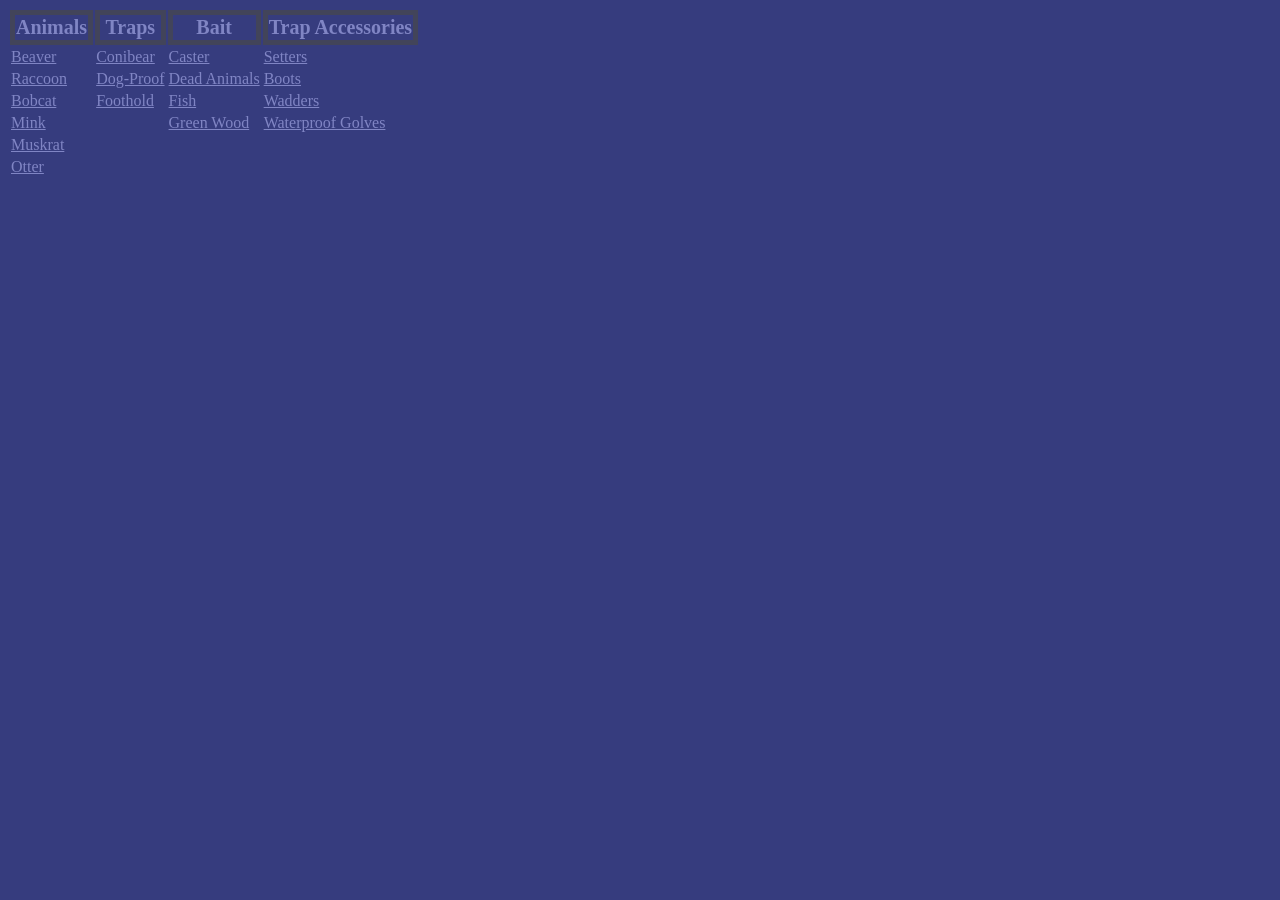
==== index.html @ 7a14f7e1 "Add files via upload" ====
<!DOCTYPE html>
<html>
<head>
  <style>
    th {
      font-size: 20px;
      text-decoration: bold;
      border: solid rgba(66, 68, 90, 1) 5px;
    }
  </style>
  <title>Trapping Database</title>
  <link rel="stylesheet" href="../data.css" />
</head>
<body>
  <table>
    <thead>
      <tr>
        <th>Animals</th>
        <th>Traps</th>
        <th>Bait</th>
        <th>Trap Accessories</th>
      </tr>
    </thead>
    <tbody>
      <!-- ROW 1 -->
      <tr>
        <td><a href="Animals/beaver.html">Beaver</a></td>
        <td><a href="Traps/conibear.html">Conibear</a></td>
        <td><a href="Bait/caster.html">Caster</a></td>
        <td><a href="Accessories/setters.html">Setters</a></td>
      </tr>
      <!-- ROW 2 -->
      <tr>
        <td><a href="Animals/raccoon.html">Raccoon</a></td>
        <td><a href="Traps/dog-proof.html">Dog-Proof</a></td>
        <td><a href="Bait/dead-animals.html">Dead Animals</a></td>
        <td><a href="Accessories/boots.html">Boots</a></td>
      </tr>
      <!-- ROW 3 -->
      <tr>
        <td><a href="Animals/bobcat.html">Bobcat</a></td>
        <td><a href="Traps/foothold.html">Foothold</a></td>
        <td><a href="Bait/fish.html">Fish</a></td>
        <td><a href="Accessories/wadders.html">Wadders</a></td>
      </tr>
      <!-- ROW 4 -->
      <tr>
        <td><a href="Animals/mink.html">Mink</a></td>
        <td></td>
        <td><a href="Bait/green-wood.html">Green Wood</a></td>
        <td><a href="Accessories/waterproof-gloves.html">Waterproof Golves</a></td>
      </tr>
      <!-- ROW 5 -->
      <tr>
        <td><a href="Animals/muskrat.html">Muskrat</a></td>
      </tr>
      <!-- ROW 6 -->
      <tr>
        <td><a href="Animals/otter.html">Otter</a></td>
      </tr>
    </tbody>
  </table>
</body>
</html>
---- data.css ----
body {
  background: rgba(54, 60, 126, 1);
  color: rgba(128, 133, 196, 1);
}

a {
  color: rgba(128, 133, 196, 1);
}
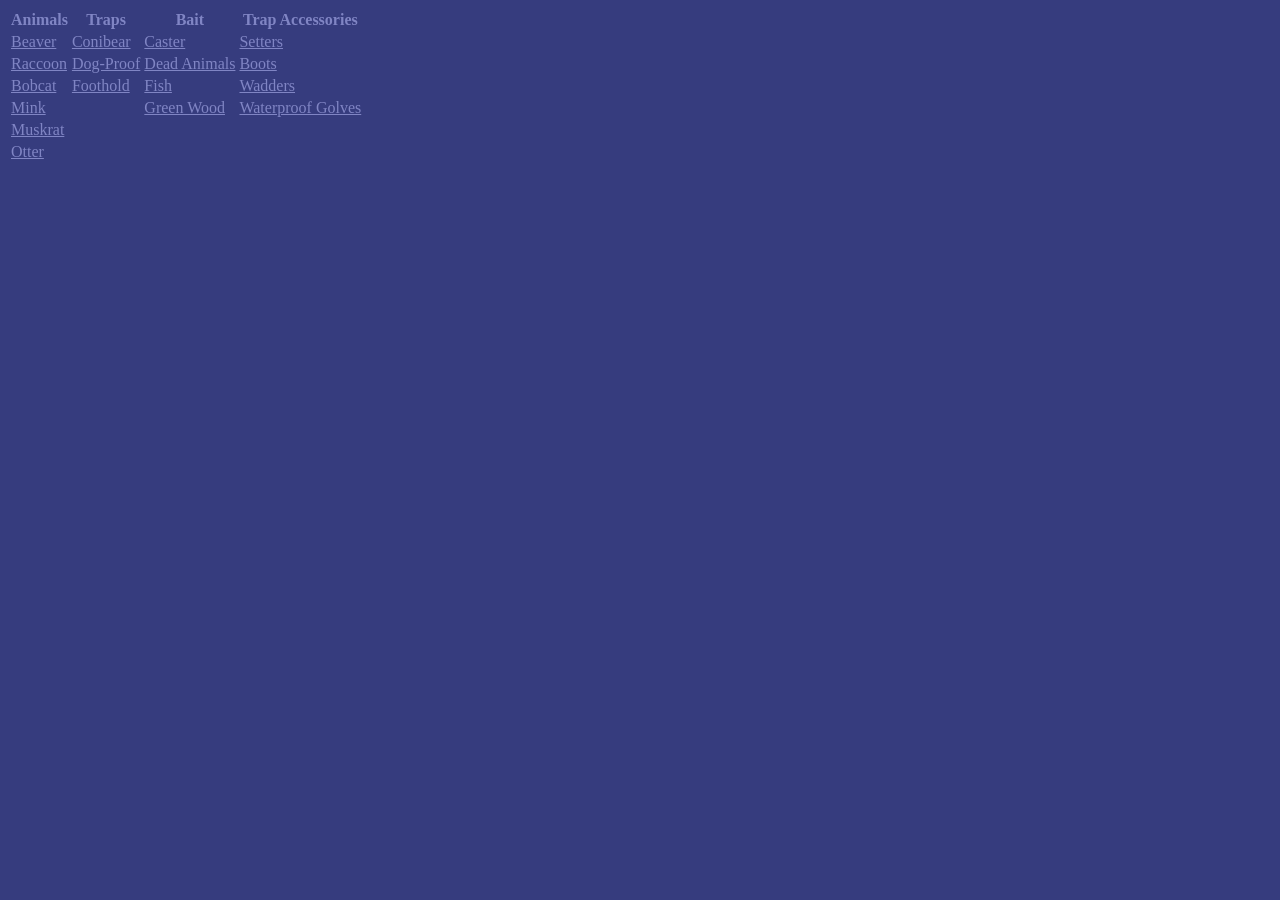
==== commit 744a299d: "Add files via upload" ====
--- a/index.html
+++ b/index.html
@@ -1,13 +1,6 @@
 <!DOCTYPE html>
 <html>
 <head>
-  <style>
-    th {
-      font-size: 20px;
-      text-decoration: bold;
-      border: solid rgba(66, 68, 90, 1) 5px;
-    }
-  </style>
   <title>Trapping Database</title>
   <link rel="stylesheet" href="../data.css" />
 </head>
